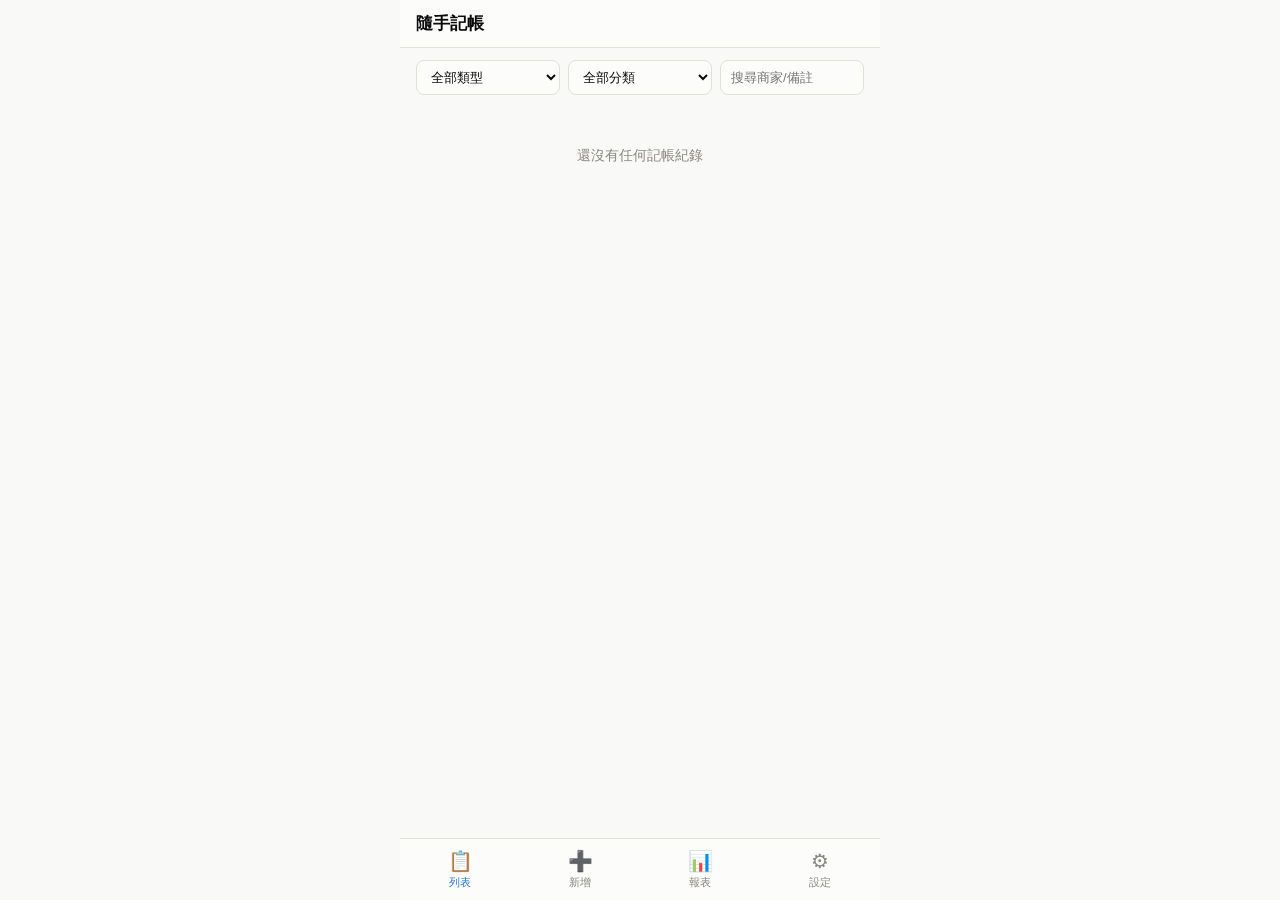
==== index.html @ fff1463a "Initial commit: 隨手記帳 expense-tracker PWA 手動記帳 + 台灣電子發票 QR Code 掃描記帳的離線優先 PWA。IndexedDB 本機儲存， 選用 Goog" ====
<!DOCTYPE html>
<html lang="zh-TW">
<head>
<meta charset="UTF-8">
<meta name="viewport" content="width=device-width, initial-scale=1, viewport-fit=cover">
<title>隨手記帳</title>
<meta name="theme-color" content="#2a78d6">
<link rel="manifest" href="manifest.json">
<link rel="icon" href="icons/icon-192.png">
<link rel="apple-touch-icon" href="icons/icon-192.png">
<link rel="stylesheet" href="css/app.css">
</head>
<body>
<div id="app">
  <header class="topbar">
    <h1 id="topbar-title">隨手記帳</h1>
    <button id="topbar-action" class="topbar-action" style="display:none"></button>
  </header>

  <main id="main"></main>

  <nav class="bottom-nav">
    <a href="#/list" data-route="list"><span class="icon">📋</span>列表</a>
    <a href="#/entry" data-route="entry"><span class="icon">➕</span>新增</a>
    <a href="#/reports" data-route="reports"><span class="icon">📊</span>報表</a>
    <a href="#/settings" data-route="settings"><span class="icon">⚙️</span>設定</a>
  </nav>
</div>

<div id="scan-overlay" class="scan-overlay" style="display:none">
  <button class="scan-close" id="scan-close">✕</button>
  <div class="scan-hint" id="scan-hint">將電子發票 QR Code 對準框內</div>
  <video id="scan-video" playsinline muted></video>
  <div class="scan-frame"></div>
</div>

<div id="toast-container"></div>

<script src="lib/jsqr.min.js"></script>
<script src="js/db.js"></script>
<script src="js/invoice-parser.js"></script>
<script src="js/scanner.js"></script>
<script src="js/charts.js"></script>
<script src="js/sync.js"></script>
<script src="js/app.js"></script>
</body>
</html>
---- css/app.css ----
:root {
  color-scheme: light;
  --bg: #f9f9f7;
  --surface: #fcfcfb;
  --text-primary: #0b0b0b;
  --text-secondary: #52514e;
  --text-muted: #898781;
  --border: #e1e0d9;
  --accent: #2a78d6;
  --good: #006300;
  --critical: #d03b3b;
  --chip-bg: #f0efec;
}
@media (prefers-color-scheme: dark) {
  :root {
    color-scheme: dark;
    --bg: #0d0d0d;
    --surface: #1a1a19;
    --text-primary: #ffffff;
    --text-secondary: #c3c2b7;
    --text-muted: #898781;
    --border: #2c2c2a;
    --accent: #3987e5;
    --good: #0ca30c;
    --critical: #e66767;
    --chip-bg: #26262388;
  }
}

* { box-sizing: border-box; }
html, body { height: 100%; }
body {
  margin: 0;
  font-family: system-ui, -apple-system, "Segoe UI", sans-serif;
  background: var(--bg);
  color: var(--text-primary);
  -webkit-tap-highlight-color: transparent;
}

#app {
  max-width: 480px;
  margin: 0 auto;
  min-height: 100vh;
  display: flex;
  flex-direction: column;
  background: var(--bg);
}

header.topbar {
  position: sticky;
  top: 0;
  z-index: 10;
  background: var(--surface);
  border-bottom: 1px solid var(--border);
  padding: 12px 16px;
  display: flex;
  align-items: center;
  justify-content: space-between;
}
header.topbar h1 { font-size: 17px; margin: 0; font-weight: 600; }
header.topbar .topbar-action { background: none; border: none; color: var(--accent); font-size: 14px; cursor: pointer; padding: 4px 8px; }

main {
  flex: 1;
  padding: 12px 16px 88px;
  overflow-y: auto;
}

nav.bottom-nav {
  position: fixed;
  bottom: 0;
  left: 50%;
  transform: translateX(-50%);
  width: 100%;
  max-width: 480px;
  display: flex;
  background: var(--surface);
  border-top: 1px solid var(--border);
  padding: 6px 0 max(6px, env(safe-area-inset-bottom));
  z-index: 20;
}
nav.bottom-nav a {
  flex: 1;
  text-align: center;
  text-decoration: none;
  color: var(--text-muted);
  font-size: 11px;
  padding: 4px 0;
  display: flex;
  flex-direction: column;
  align-items: center;
  gap: 2px;
}
nav.bottom-nav a .icon { font-size: 20px; }
nav.bottom-nav a.active { color: var(--accent); }

.card {
  background: var(--surface);
  border: 1px solid var(--border);
  border-radius: 10px;
  padding: 12px 14px;
  margin-bottom: 12px;
}

.day-group { margin-bottom: 14px; }
.day-group-header {
  display: flex;
  justify-content: space-between;
  font-size: 12px;
  color: var(--text-muted);
  padding: 4px 2px;
}
.entry-row {
  display: flex;
  align-items: center;
  gap: 10px;
  padding: 10px 4px;
  border-bottom: 1px solid var(--border);
  cursor: pointer;
}
.entry-row:last-child { border-bottom: none; }
.entry-icon { font-size: 22px; width: 30px; text-align: center; flex: none; }
.entry-main { flex: 1; min-width: 0; }
.entry-title { font-size: 14px; font-weight: 500; overflow: hidden; text-overflow: ellipsis; white-space: nowrap; }
.entry-sub { font-size: 12px; color: var(--text-muted); }
.entry-amount { font-size: 14px; font-weight: 600; white-space: nowrap; }
.entry-amount.income { color: var(--good); }
.entry-amount.expense { color: var(--critical); }

.filter-row { display: flex; gap: 8px; margin-bottom: 12px; flex-wrap: wrap; }
.filter-row select, .filter-row input[type="date"], .filter-row input[type="text"] {
  flex: 1;
  min-width: 0;
  padding: 8px 10px;
  border-radius: 8px;
  border: 1px solid var(--border);
  background: var(--surface);
  color: var(--text-primary);
  font-size: 13px;
}

.form-field { margin-bottom: 14px; }
.form-field label { display: block; font-size: 13px; color: var(--text-secondary); margin-bottom: 6px; }
.form-field input, .form-field textarea, .form-field select {
  width: 100%;
  padding: 10px 12px;
  border-radius: 8px;
  border: 1px solid var(--border);
  background: var(--surface);
  color: var(--text-primary);
  font-size: 15px;
  font-family: inherit;
}
.type-toggle { display: flex; gap: 8px; margin-bottom: 14px; }
.type-toggle button {
  flex: 1;
  padding: 10px;
  border-radius: 8px;
  border: 1px solid var(--border);
  background: var(--surface);
  color: var(--text-secondary);
  font-size: 14px;
  cursor: pointer;
}
.type-toggle button.active.expense { background: var(--critical); color: #fff; border-color: var(--critical); }
.type-toggle button.active.income { background: var(--good); color: #fff; border-color: var(--good); }

.chip-grid { display: flex; flex-wrap: wrap; gap: 8px; }
.chip {
  padding: 8px 12px;
  border-radius: 999px;
  background: var(--chip-bg);
  border: 1px solid transparent;
  font-size: 13px;
  cursor: pointer;
  color: var(--text-primary);
}
.chip.selected { border-color: var(--accent); background: color-mix(in srgb, var(--accent) 18%, var(--chip-bg)); }

.btn {
  display: inline-block;
  padding: 11px 18px;
  border-radius: 8px;
  border: none;
  font-size: 15px;
  font-weight: 600;
  cursor: pointer;
  width: 100%;
  text-align: center;
}
.btn-primary { background: var(--accent); color: #fff; }
.btn-secondary { background: var(--chip-bg); color: var(--text-primary); margin-top: 8px; }
.btn-danger { background: transparent; color: var(--critical); margin-top: 8px; }
.btn-row { display: flex; gap: 8px; }
.btn-row .btn { width: auto; flex: 1; }

.kpi-row { display: flex; gap: 8px; margin-bottom: 16px; }
.kpi-tile { flex: 1; background: var(--surface); border: 1px solid var(--border); border-radius: 10px; padding: 10px 12px; text-align: center; }
.kpi-tile .label { font-size: 11px; color: var(--text-muted); }
.kpi-tile .value { font-size: 16px; font-weight: 700; margin-top: 2px; }

.section-title { font-size: 13px; color: var(--text-secondary); margin: 18px 0 8px; font-weight: 600; }

.scan-overlay {
  position: fixed;
  inset: 0;
  background: #000;
  z-index: 100;
  display: flex;
  flex-direction: column;
}
.scan-overlay video { flex: 1; width: 100%; object-fit: cover; }
.scan-overlay .scan-hint {
  position: absolute;
  top: 16px; left: 0; right: 0;
  text-align: center;
  color: #fff;
  font-size: 14px;
  text-shadow: 0 1px 3px rgba(0,0,0,.6);
}
.scan-overlay .scan-close {
  position: absolute;
  top: 12px; right: 12px;
  background: rgba(0,0,0,.5);
  color: #fff;
  border: none;
  border-radius: 999px;
  width: 36px; height: 36px;
  font-size: 18px;
  cursor: pointer;
}
.scan-overlay .scan-frame {
  position: absolute;
  top: 50%; left: 50%;
  transform: translate(-50%, -50%);
  width: 70vw; max-width: 280px; aspect-ratio: 1;
  border: 2px solid #fff;
  border-radius: 12px;
  box-shadow: 0 0 0 999px rgba(0,0,0,.35);
}

.empty-state { text-align: center; color: var(--text-muted); padding: 40px 12px; font-size: 14px; }

.toast {
  position: fixed;
  bottom: 74px; left: 50%; transform: translateX(-50%);
  background: var(--text-primary); color: var(--bg);
  padding: 8px 16px; border-radius: 999px; font-size: 13px;
  z-index: 200; opacity: 0.95;
}

.muted-note { font-size: 12px; color: var(--text-muted); margin-top: 4px; }

.cat-manage-row { display: flex; align-items: center; gap: 8px; padding: 8px 0; border-bottom: 1px solid var(--border); }
.cat-manage-row .cat-name { flex: 1; }
.cat-manage-row button { background: none; border: 1px solid var(--border); border-radius: 6px; padding: 4px 8px; font-size: 12px; color: var(--text-secondary); cursor: pointer; }

a.install-link {
  display: block;
  text-align: center;
  padding: 8px;
  font-size: 13px;
  color: var(--accent);
}
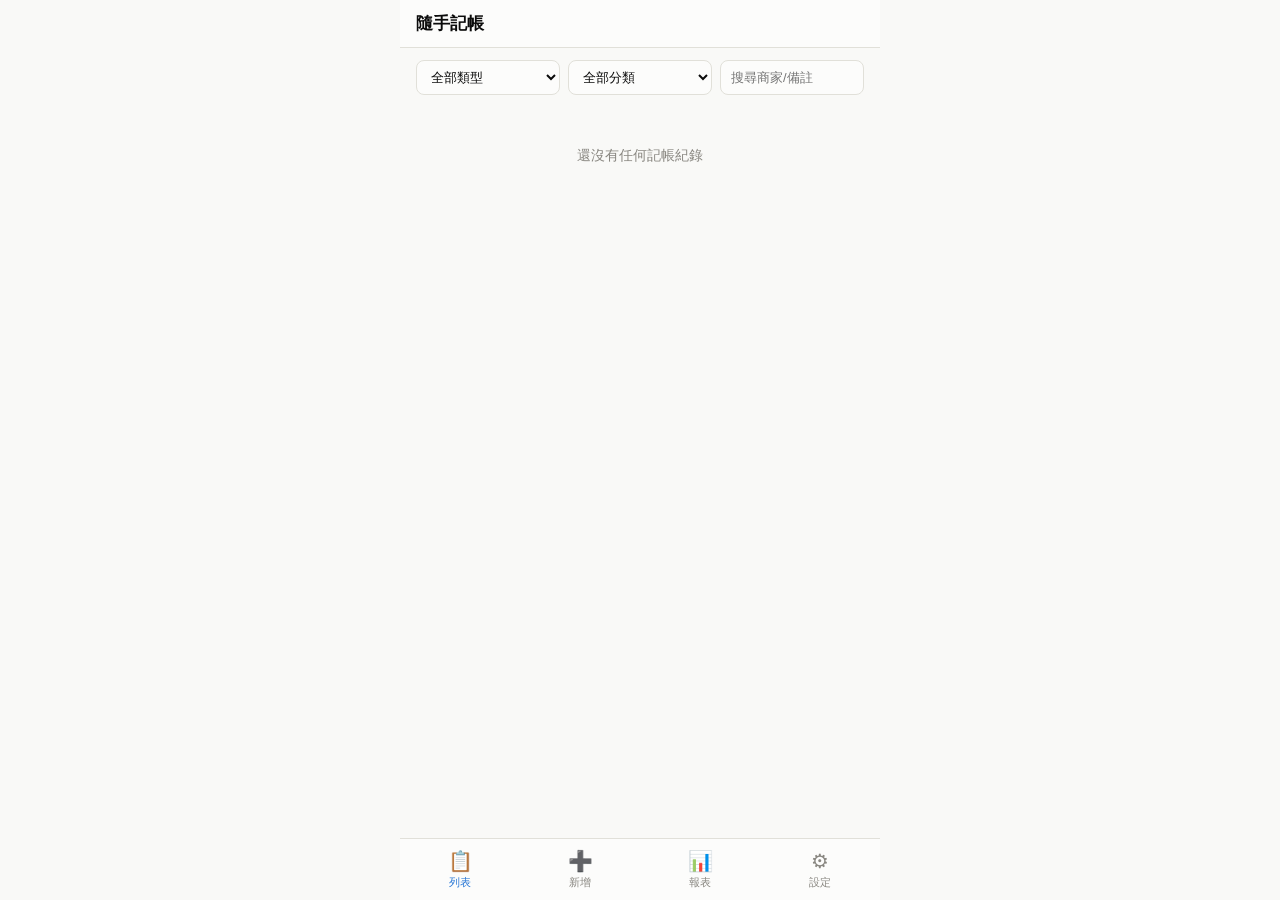
==== commit 5162ddc3: "Fix invisible/silent camera-scan failures Root cause: error feedback used toast(), which renders dar" ====
--- a/index.html
+++ b/index.html
@@ -32,6 +32,13 @@
   <div class="scan-hint" id="scan-hint">將電子發票 QR Code 對準框內</div>
   <video id="scan-video" playsinline muted></video>
   <div class="scan-frame"></div>
+  <div id="scan-status" class="scan-status" style="display:none">
+    <p id="scan-status-text"></p>
+    <div class="scan-status-actions">
+      <button id="scan-retry" type="button">重試</button>
+      <button id="scan-manual" type="button">改用手動輸入</button>
+    </div>
+  </div>
 </div>
 
 <div id="toast-container"></div>
--- a/css/app.css
+++ b/css/app.css
@@ -239,6 +239,43 @@
   box-shadow: 0 0 0 999px rgba(0,0,0,.35);
 }
 
+/* 深色掃描疊層自成一套配色，不跟隨系統 light/dark（本來就是黑底），
+   這樣錯誤訊息才能保證看得清楚，不會被黑色背景吃掉對比度。 */
+.scan-status {
+  position: absolute;
+  inset: 0;
+  z-index: 5;
+  display: flex;
+  flex-direction: column;
+  align-items: center;
+  justify-content: center;
+  gap: 16px;
+  padding: 24px;
+  text-align: center;
+  background: rgba(0,0,0,.72);
+}
+.scan-status p {
+  color: #fff;
+  font-size: 15px;
+  line-height: 1.6;
+  margin: 0;
+  max-width: 320px;
+}
+.scan-status-actions {
+  display: flex;
+  gap: 10px;
+}
+.scan-status-actions button {
+  padding: 10px 18px;
+  border-radius: 8px;
+  border: none;
+  font-size: 14px;
+  font-weight: 600;
+  cursor: pointer;
+}
+#scan-retry { background: #2a78d6; color: #fff; }
+#scan-manual { background: rgba(255,255,255,.15); color: #fff; }
+
 .empty-state { text-align: center; color: var(--text-muted); padding: 40px 12px; font-size: 14px; }
 
 .toast {
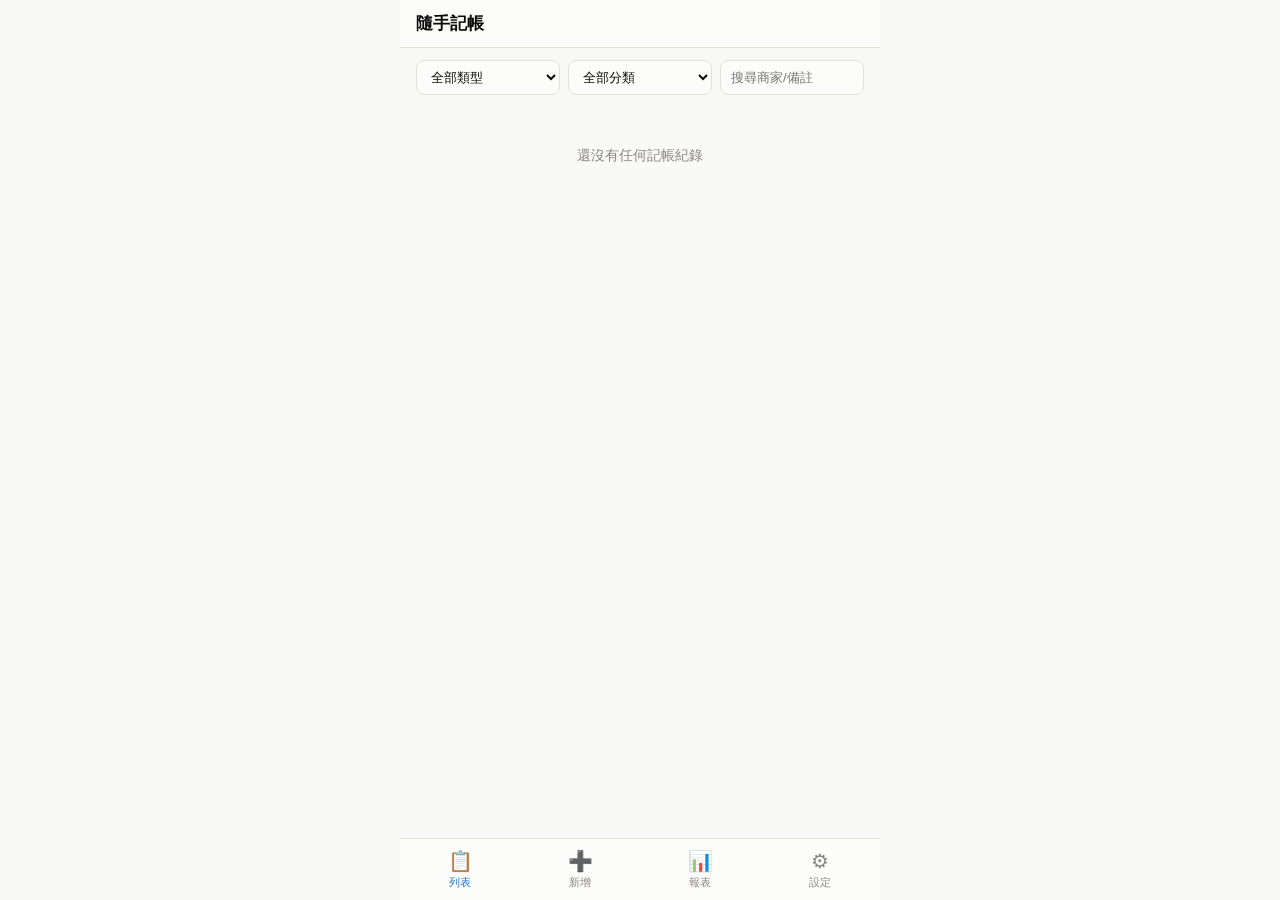
==== commit 0ed66386: "Replace Apps Script cloud sync with local JSON backup/restore Feedback: Apps Script deployment (past" ====
--- a/index.html
+++ b/index.html
@@ -48,7 +48,7 @@
 <script src="js/invoice-parser.js"></script>
 <script src="js/scanner.js"></script>
 <script src="js/charts.js"></script>
-<script src="js/sync.js"></script>
+<script src="js/backup.js"></script>
 <script src="js/app.js"></script>
 </body>
 </html>
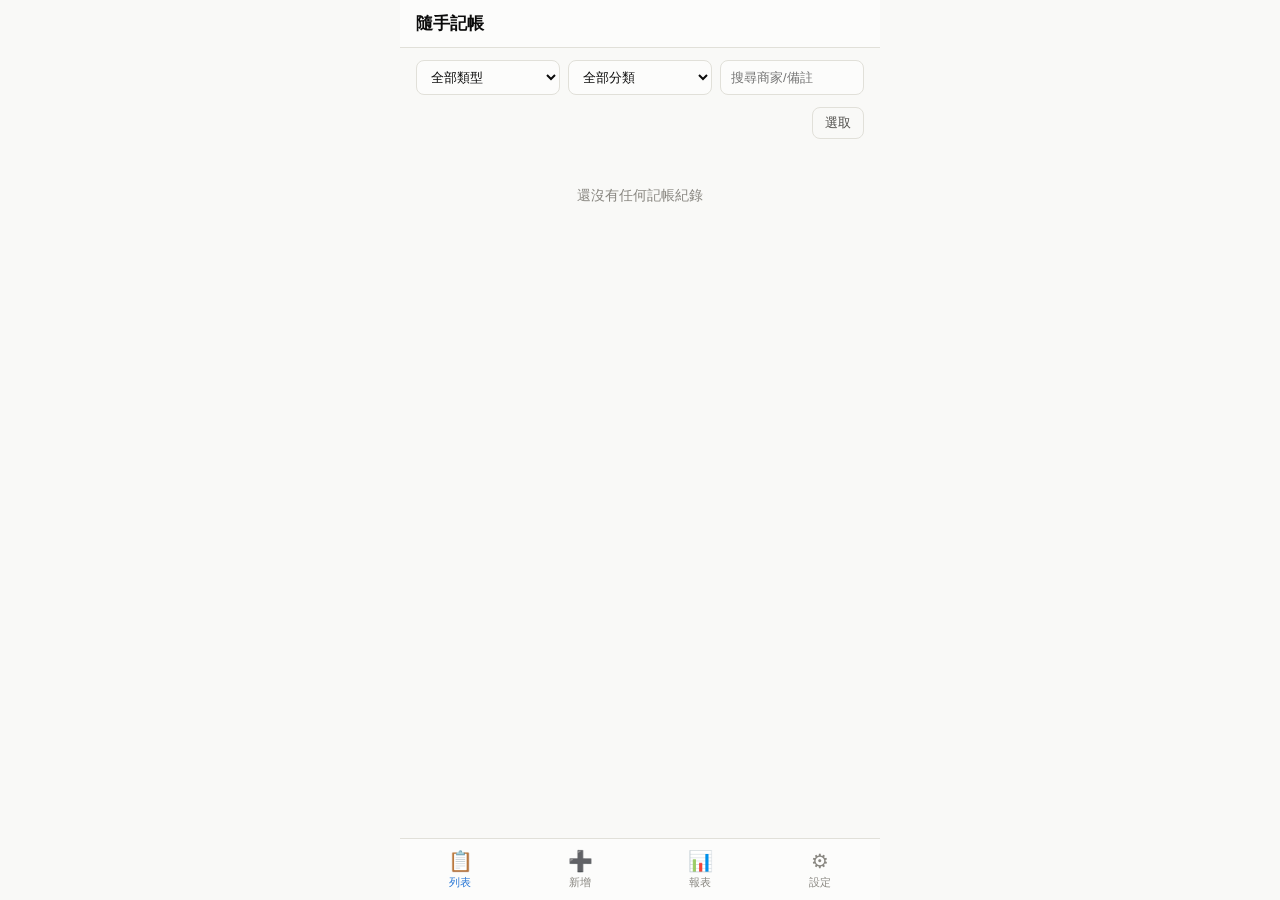
==== commit 08933acf: "Add shared top marquee bar Fetches announcement text from the same shared Apps Script endpoint used " ====
--- a/index.html
+++ b/index.html
@@ -12,6 +12,7 @@
 </head>
 <body>
 <div id="app">
+  <div id="marqueeBar"><div id="marqueeTrack"></div></div>
   <header class="topbar">
     <h1 id="topbar-title">隨手記帳</h1>
     <button id="topbar-action" class="topbar-action" style="display:none"></button>
@@ -50,5 +51,50 @@
 <script src="js/charts.js"></script>
 <script src="js/backup.js"></script>
 <script src="js/app.js"></script>
+<script>
+/* 頂部跑馬燈 — 獨立運作，跟上面記帳邏輯無關；內容抓自工作區共用的授權伺服器
+   （doPost 不論序號是否有效都會附上 marquee 陣列，這個 App 沒有序號登入機制，
+   所以直接帶空序號打，只取 marquee 欄位）。跟其他共用同一份跑馬燈 Google Sheet
+   的工具改內容互通，不需要分開維護。 */
+(function () {
+  'use strict';
+  var MARQUEE_CHECK_URL = "https://script.google.com/macros/s/AKfycbwKX0DNNbY8y4nf90BFTHtxgfqJcHHcZasRrgycl4QAe52_hkjMWSkYk4xOsqU-JPCROw/exec";
+  var STORAGE_KEY = 'etpMarquee';
+  var REFRESH_MS = 20 * 60 * 1000;
+
+  var bar = document.getElementById('marqueeBar');
+  var track = document.getElementById('marqueeTrack');
+
+  function loadCache() {
+    try { return JSON.parse(localStorage.getItem(STORAGE_KEY) || '[]'); } catch (e) { return []; }
+  }
+  function saveCache(items) {
+    try { localStorage.setItem(STORAGE_KEY, JSON.stringify(items)); } catch (e) {}
+  }
+  function render(items) {
+    if (!items || !items.length) return;
+    var joined = items.join('　★　');
+    track.textContent = joined + '　★　' + joined;
+    bar.classList.add('show');
+    var width = track.scrollWidth / 2;
+    track.style.animationDuration = Math.max(width / 80, 10) + 's';
+  }
+  function fetchMarquee() {
+    fetch(MARQUEE_CHECK_URL, { method: 'POST', body: JSON.stringify({ serial: '' }) })
+      .then(function (r) { return r.json(); })
+      .then(function (data) {
+        if (data && Array.isArray(data.marquee) && data.marquee.length) {
+          saveCache(data.marquee);
+          render(data.marquee);
+        }
+      })
+      .catch(function () {});
+  }
+
+  render(loadCache());
+  fetchMarquee();
+  setInterval(fetchMarquee, REFRESH_MS);
+})();
+</script>
 </body>
 </html>
--- a/css/app.css
+++ b/css/app.css
@@ -94,6 +94,15 @@
 nav.bottom-nav a .icon { font-size: 20px; }
 nav.bottom-nav a.active { color: var(--accent); }
 
+/* 頂部跑馬燈（內容來自跟工作區其他工具共用的 Google Sheet「跑馬燈」檔案）。
+   #app 是 min-height:100vh 的 flex column、main 自己 overflow-y:auto 內部捲動，
+   所以這裡用 flex item 插進 #app 最上面，不用 position:fixed——這個殼層本來就
+   不會在 window 層級捲動，用 fixed 反而多一層不必要的疊層管理。 */
+#marqueeBar { flex: 0 0 auto; height: 28px; background: var(--surface); border-bottom: 1px solid var(--border); overflow: hidden; display: none; align-items: center; }
+#marqueeBar.show { display: flex; }
+#marqueeTrack { display: inline-block; white-space: nowrap; padding-left: 100%; font-size: 12px; font-weight: 600; color: var(--accent); animation: marquee-scroll 30s linear infinite; }
+@keyframes marquee-scroll { from { transform: translateX(0); } to { transform: translateX(-50%); } }
+
 .card {
   background: var(--surface);
   border: 1px solid var(--border);
@@ -101,6 +110,21 @@
   padding: 12px 14px;
   margin-bottom: 12px;
 }
+
+.item-table {
+  width: 100%;
+  border-collapse: collapse;
+  font-size: 13px;
+}
+.item-table th, .item-table td {
+  padding: 6px 4px;
+  text-align: right;
+  border-bottom: 1px solid var(--border);
+  color: var(--text-primary);
+}
+.item-table th { color: var(--text-muted); font-weight: 500; font-size: 12px; }
+.item-table th:first-child, .item-table td:first-child { text-align: left; }
+.item-table tr:last-child td { border-bottom: none; }
 
 .day-group { margin-bottom: 14px; }
 .day-group-header {
@@ -126,6 +150,38 @@
 .entry-amount { font-size: 14px; font-weight: 600; white-space: nowrap; }
 .entry-amount.income { color: var(--good); }
 .entry-amount.expense { color: var(--critical); }
+.entry-select-checkbox { width: 20px; height: 20px; flex: none; accent-color: var(--accent); }
+
+.btn-select-toggle {
+  background: none;
+  border: 1px solid var(--border);
+  border-radius: 8px;
+  padding: 6px 12px;
+  font-size: 13px;
+  color: var(--text-secondary);
+  cursor: pointer;
+}
+.selection-bar {
+  display: flex;
+  align-items: center;
+  justify-content: space-between;
+  background: var(--chip-bg);
+  border-radius: 8px;
+  padding: 10px 14px;
+  margin-bottom: 12px;
+  font-size: 13px;
+  color: var(--text-primary);
+}
+.btn-selection-delete {
+  background: var(--critical);
+  color: #fff;
+  border: none;
+  border-radius: 8px;
+  padding: 8px 14px;
+  font-size: 13px;
+  font-weight: 600;
+  cursor: pointer;
+}
 
 .filter-row { display: flex; gap: 8px; margin-bottom: 12px; flex-wrap: wrap; }
 .filter-row select, .filter-row input[type="date"], .filter-row input[type="text"] {
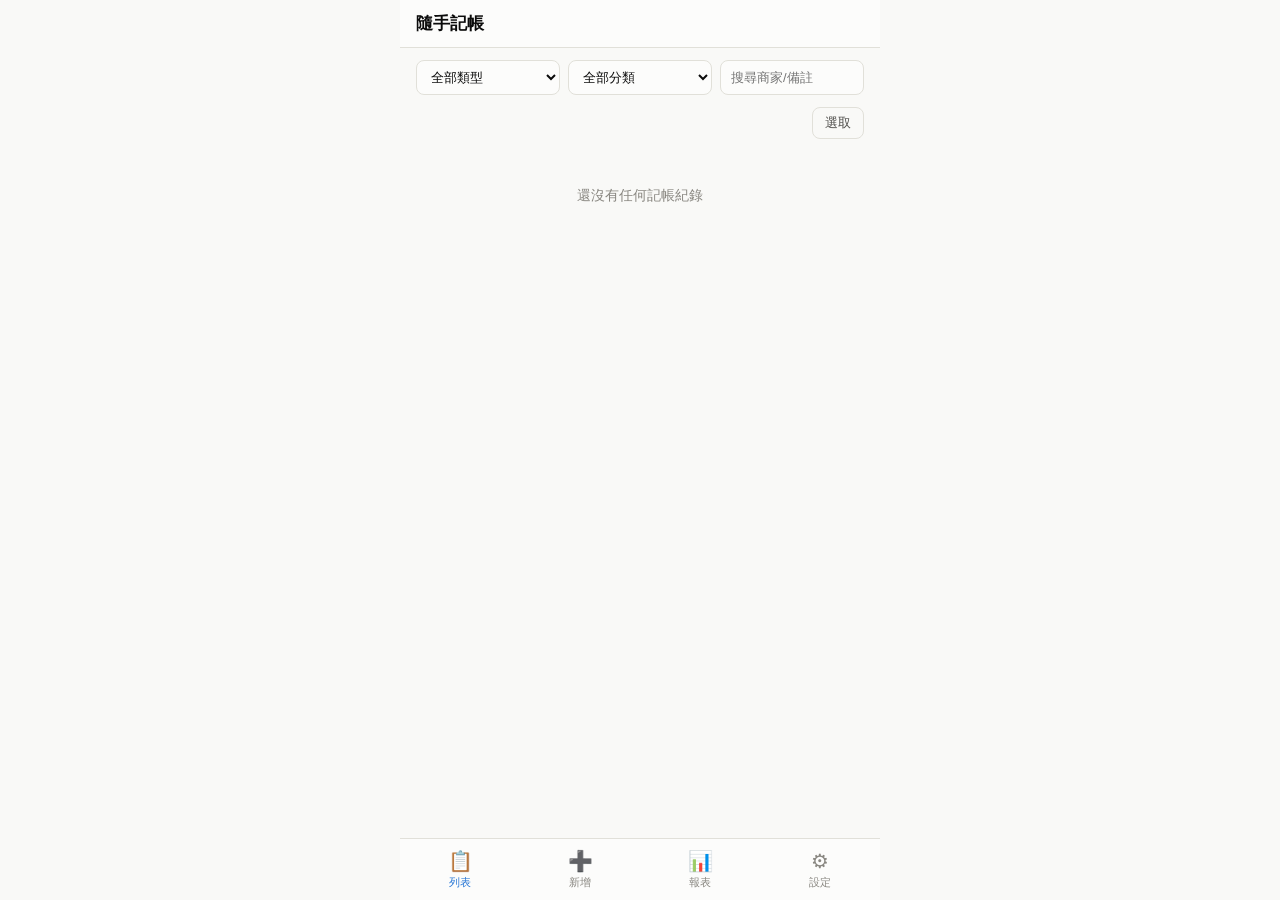
==== commit 8bb2f804: "跑馬燈：內容不變不重繪、支援 [文字](網址) 連結語法 避免每 20 分鐘背景重抓資料時無條件重寫 DOM 導致 CSS animation 被重置歸零重跑； 新增 markdown 風格連結解析，" ====
--- a/index.html
+++ b/index.html
@@ -64,6 +64,7 @@
 
   var bar = document.getElementById('marqueeBar');
   var track = document.getElementById('marqueeTrack');
+  var lastKey = null;
 
   function loadCache() {
     try { return JSON.parse(localStorage.getItem(STORAGE_KEY) || '[]'); } catch (e) { return []; }
@@ -71,10 +72,44 @@
   function saveCache(items) {
     try { localStorage.setItem(STORAGE_KEY, JSON.stringify(items)); } catch (e) {}
   }
+  // 把「[文字](https://...)」語法轉成可點擊連結，其餘文字維持純文字（用 createTextNode 避免 XSS）
+  function appendParsedText(container, text) {
+    var re = /\[([^\]]+)\]\((https?:\/\/[^\s)]+)\)/g;
+    var lastIndex = 0, m;
+    while ((m = re.exec(text))) {
+      if (m.index > lastIndex) container.appendChild(document.createTextNode(text.slice(lastIndex, m.index)));
+      var a = document.createElement('a');
+      a.href = m[2];
+      a.textContent = m[1];
+      a.target = '_blank';
+      a.rel = 'noopener noreferrer';
+      a.style.color = 'inherit';
+      a.style.textDecoration = 'underline';
+      container.appendChild(a);
+      lastIndex = re.lastIndex;
+    }
+    if (lastIndex < text.length) container.appendChild(document.createTextNode(text.slice(lastIndex)));
+  }
+  function buildTrackContent(items) {
+    var frag = document.createDocumentFragment();
+    function appendPass() {
+      items.forEach(function (item, idx) {
+        if (idx > 0) frag.appendChild(document.createTextNode('　★　'));
+        appendParsedText(frag, item);
+      });
+    }
+    appendPass();
+    frag.appendChild(document.createTextNode('　★　'));
+    appendPass();
+    return frag;
+  }
   function render(items) {
     if (!items || !items.length) return;
-    var joined = items.join('　★　');
-    track.textContent = joined + '　★　' + joined;
+    var key = JSON.stringify(items);
+    if (key === lastKey) return;   // 內容沒變就不重繪，避免 CSS animation 被重置而歸零重跑
+    lastKey = key;
+    track.innerHTML = '';
+    track.appendChild(buildTrackContent(items));
     bar.classList.add('show');
     var width = track.scrollWidth / 2;
     track.style.animationDuration = Math.max(width / 80, 10) + 's';
--- a/css/app.css
+++ b/css/app.css
@@ -344,9 +344,41 @@
 
 .muted-note { font-size: 12px; color: var(--text-muted); margin-top: 4px; }
 
-.cat-manage-row { display: flex; align-items: center; gap: 8px; padding: 8px 0; border-bottom: 1px solid var(--border); }
-.cat-manage-row .cat-name { flex: 1; }
+.about-credit { font-size: 12px; color: var(--text-secondary); margin-top: 10px; text-align: center; }
+
+.cat-manage-row { display: flex; align-items: center; gap: 8px; padding: 8px 0; border-bottom: 1px solid var(--border); flex-wrap: wrap; }
+.cat-manage-row .cat-name { flex: 1; min-width: 60px; }
 .cat-manage-row button { background: none; border: 1px solid var(--border); border-radius: 6px; padding: 4px 8px; font-size: 12px; color: var(--text-secondary); cursor: pointer; }
+.cat-manage-row select { background: var(--surface); border: 1px solid var(--border); border-radius: 6px; padding: 4px 6px; font-size: 12px; color: var(--text-secondary); }
+/* 子分類列：往右縮排＋左側加一條淡淡的層級線，讓「屬於哪個大分類」一眼看得出來 */
+.cat-manage-row-child { padding-left: 22px; position: relative; }
+.cat-manage-row-child::before { content: ''; position: absolute; left: 8px; top: 0; bottom: 0; width: 1px; background: var(--border); }
+.cat-add-sub { border-bottom: none; padding: 10px 0 14px 22px; }
+.cat-add-sub input[type="text"] { border: 1px solid var(--border); border-radius: 6px; padding: 6px 8px; font-size: 13px; background: var(--surface); color: var(--text-primary); }
+.cat-add-sub button { background: var(--chip-bg); border: 1px solid var(--border); border-radius: 6px; padding: 6px 10px; font-size: 12px; color: var(--text-primary); cursor: pointer; white-space: nowrap; }
+
+.icon-picker-toggle { background: var(--chip-bg); border: 1px solid var(--border); border-radius: 6px; padding: 6px 10px; font-size: 12px; color: var(--text-primary); cursor: pointer; white-space: nowrap; }
+.emoji-grid {
+  display: grid;
+  grid-template-columns: repeat(8, 1fr);
+  gap: 4px;
+  max-height: 160px;
+  overflow-y: auto;
+  padding: 8px;
+  border: 1px solid var(--border);
+  border-radius: 8px;
+  background: var(--surface);
+}
+.emoji-choice {
+  background: none;
+  border: none;
+  font-size: 18px;
+  line-height: 1;
+  padding: 6px 0;
+  border-radius: 6px;
+  cursor: pointer;
+}
+.emoji-choice:active, .emoji-choice:hover { background: var(--chip-bg); }
 
 a.install-link {
   display: block;
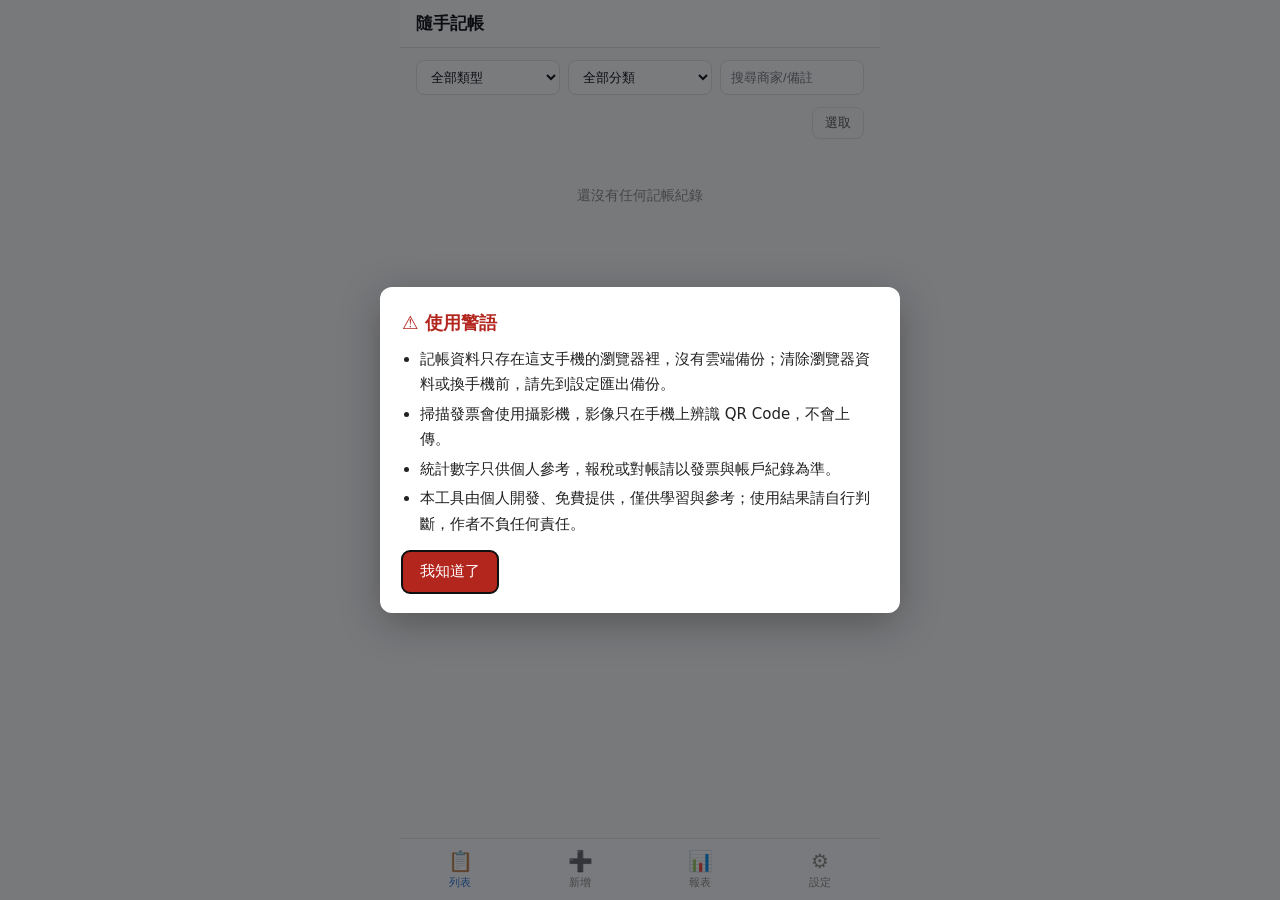
==== commit 26b420c7: "補上使用警語：頁面入口（訪客計數器旁）＋首次造訪自動跳出一次 Co-Authored-By: Claude Opus 5.5 <noreply@anthropic.com>" ====
--- a/index.html
+++ b/index.html
@@ -131,5 +131,56 @@
   setInterval(fetchMarquee, REFRESH_MS);
 })();
 </script>
+
+<!-- 使用警語（2026-11-20 補齊標準配備）：頁面上的入口加在訪客計數器旁，首次造訪自動跳出一次 -->
+<style>
+.mkw-mask{position:fixed;inset:0;background:rgba(15,18,22,.55);display:flex;align-items:center;justify-content:center;padding:16px;z-index:2147483000}
+.mkw-box{background:#fff;color:#222;max-width:520px;width:100%;max-height:calc(100vh - 32px);overflow:auto;border-radius:12px;padding:20px 22px;box-shadow:0 10px 40px rgba(0,0,0,.3);font:15px/1.7 "Microsoft JhengHei","PingFang TC",system-ui,sans-serif;text-align:left}
+.mkw-box h2{margin:0 0 8px;font-size:1.15rem;color:#b3261e}
+.mkw-box ul{margin:0 0 14px;padding-left:1.2em}
+.mkw-box li{margin:4px 0}
+.mkw-box button{font:inherit;background:#b3261e;color:#fff;border:0;border-radius:8px;padding:8px 18px;cursor:pointer}
+.mkw-link{color:inherit;cursor:pointer;text-decoration:underline}
+.mkw-pill{position:fixed;left:10px;bottom:calc(10px + env(safe-area-inset-bottom,0px));z-index:2147482000;background:rgba(255,255,255,.92);color:#b3261e;border:1px solid #b3261e;border-radius:999px;padding:3px 10px;font:13px/1.4 "Microsoft JhengHei",system-ui,sans-serif;cursor:pointer}
+@media (prefers-color-scheme:dark){.mkw-box{background:#24272b;color:#eee}.mkw-box h2{color:#ff8a80}}
+</style>
+<script>
+(function(){
+  var C = {"key":"mkw.expense-tracker-pwa.seen","items":["記帳資料只存在這支手機的瀏覽器裡，沒有雲端備份；清除瀏覽器資料或換手機前，請先到設定匯出備份。","掃描發票會使用攝影機，影像只在手機上辨識 QR Code，不會上傳。","統計數字只供個人參考，報稅或對帳請以發票與帳戶紀錄為準。","本工具由個人開發、免費提供，僅供學習與參考；使用結果請自行判斷，作者不負任何責任。"],"noPill":true};
+  function open(){
+    if(document.querySelector('.mkw-mask')) return;
+    var m = document.createElement('div'); m.className = 'mkw-mask'; m.setAttribute('role', 'dialog'); m.setAttribute('aria-modal', 'true'); m.setAttribute('aria-label', '使用警語');
+    var b = document.createElement('div'); b.className = 'mkw-box';
+    var h = document.createElement('h2'); h.textContent = '⚠ 使用警語'; b.appendChild(h);
+    var ul = document.createElement('ul'); C.items.forEach(function(t){ var li = document.createElement('li'); li.textContent = t; ul.appendChild(li); }); b.appendChild(ul);
+    var ok = document.createElement('button'); ok.type = 'button'; ok.textContent = '我知道了'; b.appendChild(ok);
+    function close(){ m.remove(); document.removeEventListener('keydown', esc, true); try{ localStorage.setItem(C.key, '1'); }catch(e){} }
+    function esc(e){ if(e.key === 'Escape'){ e.stopPropagation(); close(); } }
+    ok.addEventListener('click', close); m.addEventListener('click', function(e){ if(e.target === m) close(); });
+    document.addEventListener('keydown', esc, true);
+    m.appendChild(b); document.body.appendChild(m); ok.focus();
+  }
+  function link(){ var a = document.createElement('a'); a.href = '#'; a.className = 'mkw-link'; a.textContent = '⚠ 使用警語'; a.addEventListener('click', function(e){ e.preventDefault(); open(); }); return a; }
+  // 入口放在訪客計數器旁邊（計數器是 JS 晚產生的也會補上）
+  function attach(){
+    var imgs = document.querySelectorAll('img[src*="visitor-badge"], img[src*="hits.sh"], img[src*="countapi"]'), n = 0;
+    Array.prototype.forEach.call(imgs, function(img){
+      var host = img.closest('a') || img;
+      if(host.previousSibling && host.previousSibling.className === 'mkw-sep') { n++; return; }
+      var s = document.createElement('span'); s.className = 'mkw-sep'; s.appendChild(link()); s.appendChild(document.createTextNode('　'));
+      host.parentNode.insertBefore(s, host); n++;
+    });
+    return n;
+  }
+  function init(){
+    var found = attach();
+    if(!found && !C.noPill){ var p = document.createElement('button'); p.type = 'button'; p.className = 'mkw-pill'; p.textContent = '⚠ 使用警語'; p.addEventListener('click', open); document.body.appendChild(p); }
+    var tm = null; if(window.MutationObserver) new MutationObserver(function(){ if(tm) return; tm = setTimeout(function(){ tm = null; attach(); }, 400); }).observe(document.body, {childList: true, subtree: true});
+    var seen = false; try{ seen = localStorage.getItem(C.key) === '1'; }catch(e){ seen = true; }
+    if(!seen) setTimeout(open, 600);
+  }
+  if(document.readyState === 'loading') document.addEventListener('DOMContentLoaded', init); else init();
+})();
+</script>
 </body>
 </html>
--- a/css/app.css
+++ b/css/app.css
@@ -101,6 +101,7 @@
 #marqueeBar { flex: 0 0 auto; height: 28px; background: var(--surface); border-bottom: 1px solid var(--border); overflow: hidden; display: none; align-items: center; }
 #marqueeBar.show { display: flex; }
 #marqueeTrack { display: inline-block; white-space: nowrap; padding-left: 100%; font-size: 12px; font-weight: 600; color: var(--accent); animation: marquee-scroll 30s linear infinite; }
+#marqueeBar:hover #marqueeTrack{animation-play-state:paused}
 @keyframes marquee-scroll { from { transform: translateX(0); } to { transform: translateX(-50%); } }
 
 .card {
